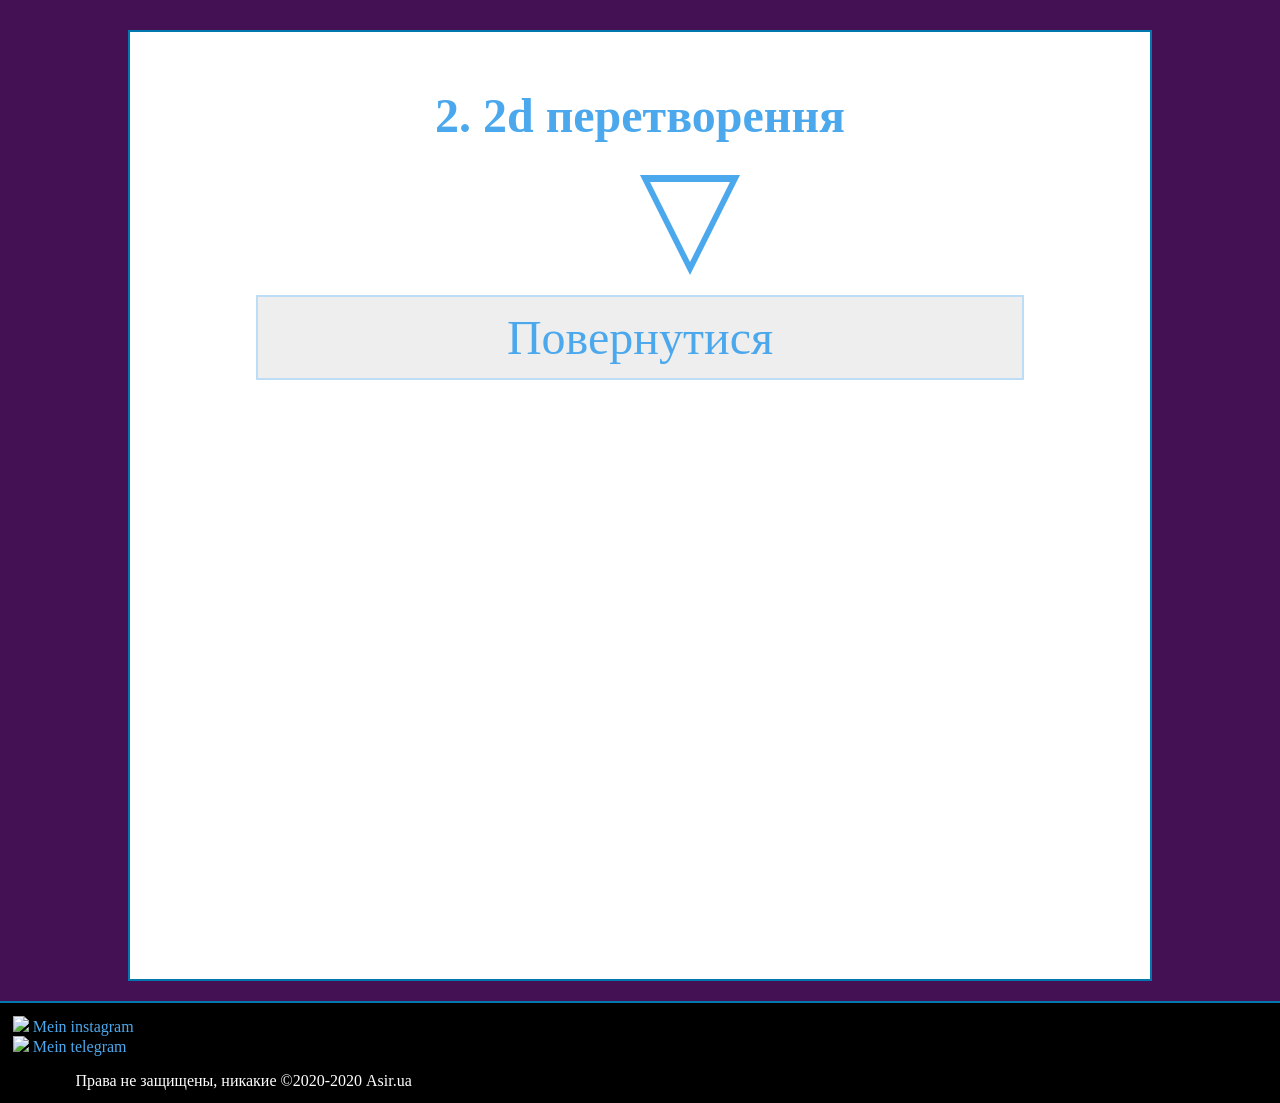
==== Лабораторная #4/sources/task-1.html @ 1ce2fb96 "Add files via upload" ====
<!DOCTYPE html>
<html>
<head>
	<meta Charset="utf-8">
	<title>Завдання 1</title>
	<link rel ="stylesheet" href="resources/style.css">
	<link rel ="stylesheet" href="resources/style_task.css">
</head>
<body>
	<div id="body-block">
		<div id="content-block" >
			<h1>2. 2d перетворення</h1>
			<div id="active">
				<div id="triangle-down"></div>
			</div>
			<a href="index.html"><div class="button-menu">Повернутися</div></a>
		</div>
	<div id="footer-block">
			<ul>
				<li><a href="https://www.instagram.com/grasirius"><img src="resources/inst.png"> Mein instagram</a></li>
				<li><a href="https://t.me/VojtTieg295i"><img src="resources/telg.png"> Mein telegram</a></li>
				<li><p>Права не защищены, никакие ©2020-2020 Asir.ua</p></li>
			</ul>
		</div>
	</div>
</body>
</html>
---- Лабораторная #4/sources/resources/style.css ----
html, body, #body-block{
	background: #415;
	height: 100%;
	width: 100%;
	margin: 0;
	font-family: calibri;
}
a, h1{
	color: #4ca8ed;
	text-decoration: none;
}
h1{
text-align: center;
}
/*		 ОСНОВНОЙ КОНТЕТ БЛОК			*/
#content-block{
	background: white;
	outline: 2px solid #0378ae; 
	outline-offset: -2px;

	min-height: 100%;
	overflow: hidden;
	padding: 2% 10%;
	margin: 30px 10% 20px 10%; 

	font-size: 150%;
}
.button-menu{
	background: #eee;
	outline: 2px solid #bdddf4; 
	outline-offset: -2px;

	margin-top: 20px;
	padding: 15px;

	text-align: center;
	font-size: 200%;
}
.button-menu:hover{   	/*	Анимация наведения	*/
	background-color: #6aa7d5;
	color: #fff;  
}
/*			НИЖНЯЯ ПАНЕЛЬ			*/
#footer-block{
	background: #000;
	border-top: 2px solid #0378ae;
}
#footer-block ul{
	margin: 0;
	padding: 1%;
}
#footer-block img {
	width: 2.2%;
}
#footer-block p{
	color: white;
	margin-left:5%; 
	margin-bottom: 0;
}
---- Лабораторная #4/sources/resources/style_task.css ----
#triangle-down {
	transition: transform 3s;
	transition-timing-function: ease-out;

  width: 0;
  height: 0;
  border-left: 50px solid transparent;
  border-right: 50px solid transparent;
  border-top: 100px solid #4ca8ed;

 }
 #triangle-down::after{
  width: 0;
  height: 0;
  border-left: 40px solid transparent;
  border-right: 40px solid transparent;
  border-top: 80px solid white;
  content: "";
	position: relative;
  top: -13px;
  left: -40px;
 }

#active{
	margin: 20px 50%;
}
#active:hover  #triangle-down {
  transform: rotate(450deg);
}
/*/////////////////////////////////////////////////////////////////////// ‘rotateX(45deg)’ ---  2*/

.canvas {
  width: 200px;
  height: 200px;

  perspective: 200px;
  background: #415;
	margin: 0 40%;
}
.rect {
  width: 100%;
  height: 100%;
  transition: transform 2s;
  transform-style: preserve-3d;
  position: relative;
}
.rect-face {
  position: absolute;
  background: white;
  width: 100%;
  height: 100%;
  line-height: 260px;
  backface-visibility: hidden;
}

.rect-back {
  transform: rotateY(180deg);
}
.rect:hover {
  transform: rotateX(45deg);
}

/*/////////////////////////////////////////////////////////////////////// ‘rotateX(45deg)’ ---  2*/
#active-transform{
  margin: 20px 40%;
  height: 500px;
}
#circle{
  width: 240px;
  height: 240px;
  background:  #4ca8ed;
  border-radius: 50%;

  border: 5px solid #0378ae; 

  transition: all 0.5s;
  transition-timing-function: linear;
  transform-origin: center top;
}
#active-transform:hover  #circle {
  transform: scale(2);
  background: red;
  border-radius: 20%;
}
/*/////////////////////////////////////////////////////////////////////// ‘rotateX(45deg)’ ---  2*/
#rect-key {
  width: 200px;
  height: 200px;
  margin: 40px 40%;
  background:black;

  animation: rect 0.75s;
  animation-duration: 20.75s;
}
#rect-key div{
  width: 150px;
  height: 150px;
  background:white;
  position: relative;
  top: 25px;
  left: 25px;

  animation: rect2 0.75s infinite;
}
#rect-key div div{
  width: 100px;
  height: 100px;
  background:black;

  animation: rect 0.75s infinite;
}

@keyframes rect{
  from { background:#000; }   
  12% { background:#111;}
  50%{ background:#fff; }
  88%{ background:#111; }
  to { background:#000; }   
}

@keyframes rect2{
  from { background:#fff; }   
  12% { background:#eee;}
  50%{ background:#000; }
  88%{ background:#eee; }
  to { background:#fff; }   
}
#rect-key:hover,#rect-key:hover div, #rect-key:hover div div{
  animation: rect 0.25s infinite;
}

/*/////////////////////////////////////////////////////////////////////// ‘rotateX(45deg)’ ---  2*/

#canvas-for-combanmine {
  height: 600px;
}
#triangle-down.anime {
  position: relative;
  animation: comb-anime 16.6s infinite;
 }
@keyframes comb-anime{
  from { 
    left: 0;
    top: 0;
    border-top: 100px solid #4ca8ed;
  }
  25% {
    top: 400px;
    left: 0;
    transform: rotateZ(-90deg) scale(2);
    border-top: 100px solid black;
  }
  50%{ 
    top: 400px;
    left: calc(100% - 50px); 
    transform: rotateZ(-180deg) scale(2);
    border-top: 100px solid black;
  }
  75%{ 
    top: 0px;
    left: calc(100% - 50px); 
    transform: rotateZ(-270deg);
    border-top: 100px solid #4ca8ed;
  }
  to { 
    left: 0;
    top: 0;
    transform: rotateZ(-360deg);
  }   
}
/*/////////////////////////////////////////////////////////////////////// ‘rotateX(45deg)’ ---  2*/

#flex-container{
  display: flex;
  flex-wrap: wrap;
  height: 30vw;
  width: 100%;
}
.flex{
   height: 10vw;
}
#flex-item-top1{
 width: 30%;
 background: #ADFF2F;
}
#flex-item-top2{
  width: 35%;
  background: #7FFF00;
}
#flex-item-top3{
  width: 35%;
  background: #9ACD32;
}
#flex-item-midlle1{
  width: 10%;
  background:  #98FB98;
}
#flex-item-midlle2{
  width: 40%;
  background:  #90EE90;
}
#flex-item-midlle3{
  width: 10%;
  background:  #00FA9A;
}
#flex-item-midlle4{
  width: 20%;
  background:  #00FF7F;
}
#flex-item-midlle5{
  width: 20%;
  background:  #3CB371;
}
#flex-item-bottom1{
  width: 30%;
  background:  #2E8B57;
}
#flex-item-bottom2{
  width: 20%;
  background:  #228B22;
}
#flex-item-bottom3{
  width: 15%;
  background:  #008000;
}
#flex-item-bottom4{
  width: 35%;
  background:  #006400;
}
/*///////////////////*/
#grid-container{
  display: grid;
  margin-top:50px;
  height: 50vw;
  width: 100%;
  grid-template-columns: 20% 20% 10% 20% 30%;
  grid-template-rows: 10% 5% 20% 20% 5% 15% 25%;
}
#grid-item-1{
  background: #ADFF2F;
}
#grid-item-2{
  grid-column: 2/6;
  background: #7FFF00;
}
#grid-item-3{
  grid-row: 2/4;
  grid-column: 1/4;
  background: #9ACD32;
}
#grid-item-4{
  grid-column: 4/5;
  background:  #98FB98;
}
#grid-item-5{
  grid-column: 4;
  background:  #90EE90;
}
#grid-item-6{
  grid-row: 2/5;
  grid-column: 5;
  background:  #00FA9A;
}
#grid-item-7{
  grid-row: 4;
  grid-column: 1;
  background:  #00FF7F;
}
#grid-item-8{
  grid-row: 5;
  grid-column: 1;
  background:  #3CB371;
}
#grid-item-9{
  grid-row: 4/6;
  grid-column: 2;
  background:  #2E8B57;
}
#grid-item-10{
  grid-row: 4/6;
  grid-column: 3;
  background:  #FF00FF;
}
#grid-item-11{
  grid-row: 4/6;
  grid-column: 4;
  background:  #BA55D3;
}
#grid-item-12{
  grid-row: 5;
  grid-column: 5;
  background:  #9370DB;
}
#grid-item-13{
  grid-row: 6/8;
  grid-column: 1;
  background:  #8A2BE2;
}
#grid-item-14{
  grid-row: 6/8;
  grid-column: 2;
  background:  #9400D3;
}
#grid-item-15{
  grid-row: 6;
  grid-column: 3;
  background: #8B008B;
}
#grid-item-16{
  grid-row: 7;
  grid-column: 3;
  background: #4B0082;
}
#grid-item-17{
  grid-row: 6/8;
  grid-column: 4/6;
  background:  #483D8B;
}
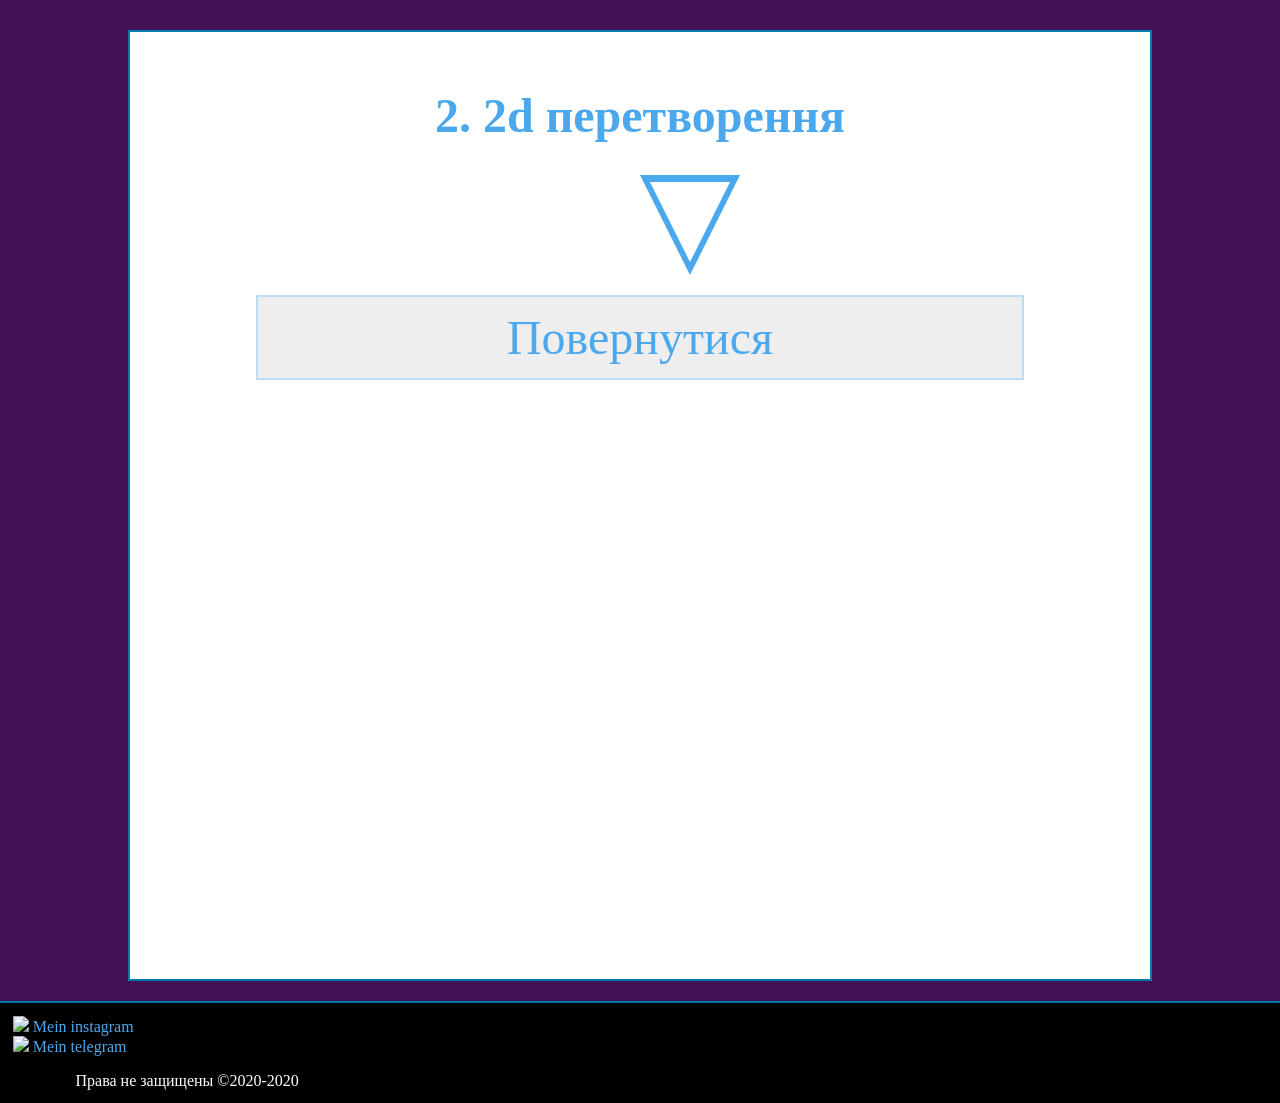
==== commit c4b20444: "Update task-1" ====
--- a/Лабораторная #4/sources/task-1.html
+++ b/Лабораторная #4/sources/task-1.html
@@ -17,11 +17,11 @@
 		</div>
 	<div id="footer-block">
 			<ul>
-				<li><a href="https://www.instagram.com/grasirius"><img src="resources/inst.png"> Mein instagram</a></li>
-				<li><a href="https://t.me/VojtTieg295i"><img src="resources/telg.png"> Mein telegram</a></li>
-				<li><p>Права не защищены, никакие ©2020-2020 Asir.ua</p></li>
+				<li><a href="https://www.instagram.com/1ghcvjvhjcSAVHC>HKV"><img src="resources/inst.png"> Mein instagram</a></li>
+				<li><a href="https://t.me/ADVHILaDVHIhladv'v'"><img src="resources/telg.png"> Mein telegram</a></li>
+				<li><p>Права не защищены ©2020-2020</p></li>
 			</ul>
 		</div>
 	</div>
 </body>
-</html>+</html>
